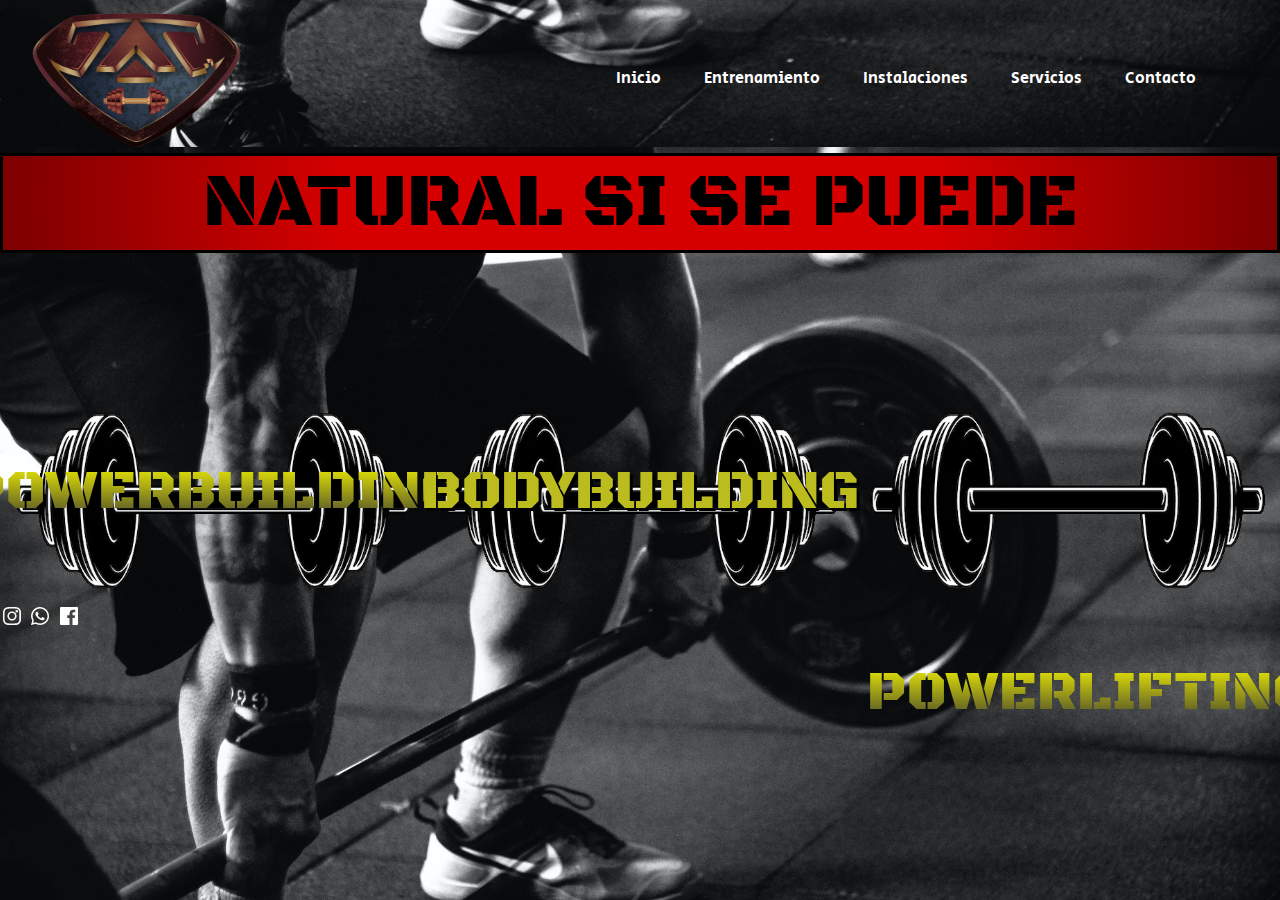
==== index.html @ 043e5cd8 "Prueba de botones Index" ====
<!DOCTYPE html>
<html lang="en">
<head>
    <meta charset="UTF-8">
    <meta http-equiv="X-UA-Compatible" content="IE=edge">
    <meta name="viewport" content="width=device-width, initial-scale=1.0">
    <title>Zac Gym</title>
    <link rel="stylesheet" href="style.css">
    <link rel="preconnect" href="https://fonts.googleapis.com"><link rel="preconnect" href="https://fonts.gstatic.com" crossorigin><link href="https://fonts.googleapis.com/css2?family=Secular+One&display=swap" rel="stylesheet">
    <link rel="preconnect" href="https://fonts.googleapis.com"><link rel="preconnect" href="https://fonts.gstatic.com" crossorigin><link href="https://fonts.googleapis.com/css2?family=Black+Ops+One&display=swap" rel="stylesheet">
<body>
    <header>
        <nav id="Q">
            <img src="SoloLogo.png" alt="logo" class="logo">
            
            <ul class="menu">
                <li><a href="index.html">Inicio</a></li>
                    
                <li><a href="Entrenamiento.html">Entrenamiento</a></li>
                
                <li><a href="Instalaciones.html">Instalaciones</a></li>
                
                <li><a href="Servicios.html">Servicios</a></li>
                
                <li><a href="Contacto.html">Contacto</a></li>
            </ul>
        </nav>
    </header>
    <div>
        <a class="titulo1">
            NATURAL SI SE PUEDE
        </a>
    </div>
    <nav id="A">
        <aside class="c1">
            <img src="Mancuernapng.png" alt="" class="mancuerna">
            <p class="boton">POWERBUILDING</p>
        </aside>
        <aside class="c2">
            <img src="Mancuernapng.png" alt="" class="mancuerna">
            <p class="boton2">BODYBUILDING</p>
        </aside>
        <aside>
            <img src="Mancuernapng.png" alt="" class="mancuerna">
            <p class="boton">POWERLIFTING</p>
        </aside>
    </nav>
    <footer class="pie1">
        <img src="[data-uri]"/>
        <img src="[data-uri]"/>
        <img src="[data-uri]"/>
    </footer>
    
</body>
</html>
---- style.css ----
*{
    box-sizing: border-box  
}

body{
    font-family: Arial, Helvetica, sans-serif;
    background-image: url("FotoInicio.jpg");
    background-size: 100%;
    background-position-y: 1000px;
    margin: 0;
    padding: 0;
    display: flex;
    flex-direction: column;
}

#Q{
    display: flex;
    align-items: center;
    justify-content: space-between;
    padding-left: 2%;
    padding-right: 5%;
    padding-top: 3px;
}

.logo{
    width: 225px; 
    height: 150px;
    margin-top: none;
}

.menu{
    border-radius: 15px;
    font-family: 'Secular One', sans-serif;
    display: inline-block;
}

.menu li a{
    text-decoration: none;
    color: white;
    padding: 20px;
}

.menu li{
    text-align: left;
    display: inline-block;
}

.menu li a:hover{
    background: #622c2c;
    border-radius: 15px;
    padding-top: 5px;
    padding-bottom: 5px;
}

.titulo1{
    font-family: 'Black Ops One';
    border: solid black;
    text-align: center;
    font-size: 75px;
    background: rgb(215,0,0);
    background: radial-gradient(circle, rgba(215,0,0,1) 46%, rgba(124,0,0,1) 100%);
}

div{
    display: flex;
    flex-direction: column;
}

#A{
    display: flex;
    flex-direction: row;
    justify-content: space-around;
    margin-top: 150px;
}

.c1{
    position: relative;
    display: flex;
    flex-direction: column;
    align-items: center;
}

.c2{
    display: flex;
    flex-direction: column;
    align-items: center;
}

.mancuerna{
    width: 400px;
    
}

.boton{
    font-family: 'Black Ops One';
    font-size: 55px;
    background: linear-gradient(yellow ,rgb(51, 50, 50));
    -webkit-background-clip: text;
    color: transparent;
    position: absolute;
}

.boton2{
    font-family: 'Black Ops One';
    font-size: 55px;
    color: rgb(188, 188, 30);
    text-shadow: 3px 3px black;
    position: absolute;
}

.titulo2{
    color: white;
    text-shadow: 2px 2px black;
    margin-left: 80px;
    font-size: 50px;
}

.texto1{
    color: white;
    text-shadow: 2px 2px black;
    margin-left: 80px;
    font-size: 20px;
}

.servicios{
    color: white;
    text-shadow: 2px 2px black;
    margin-left: 80px;
    font-size: 20px;
}

.desplegable{
    font-size: 20px;
    margin-left: 80px;
}

.servicios{
    color: white;
    text-shadow: 2px 2px black;
    margin-left: 80px;
    font-size: 20px;
}

.experiencia{
    color: white;
    text-shadow: 2px 2px black;
    font-size: 30px;
}

.botones{
    margin-left: 80px;
    font-size: 20px;
}

.botones1{
    font-size: 20px;
}

.pie1{
   
}

.pie2{
    display: flex;
    flex-direction: row;
    justify-content: end;
    height: 50px;
    justify-content: space-around;
    margin-left: 90%;
    margin-top: 27%;
}
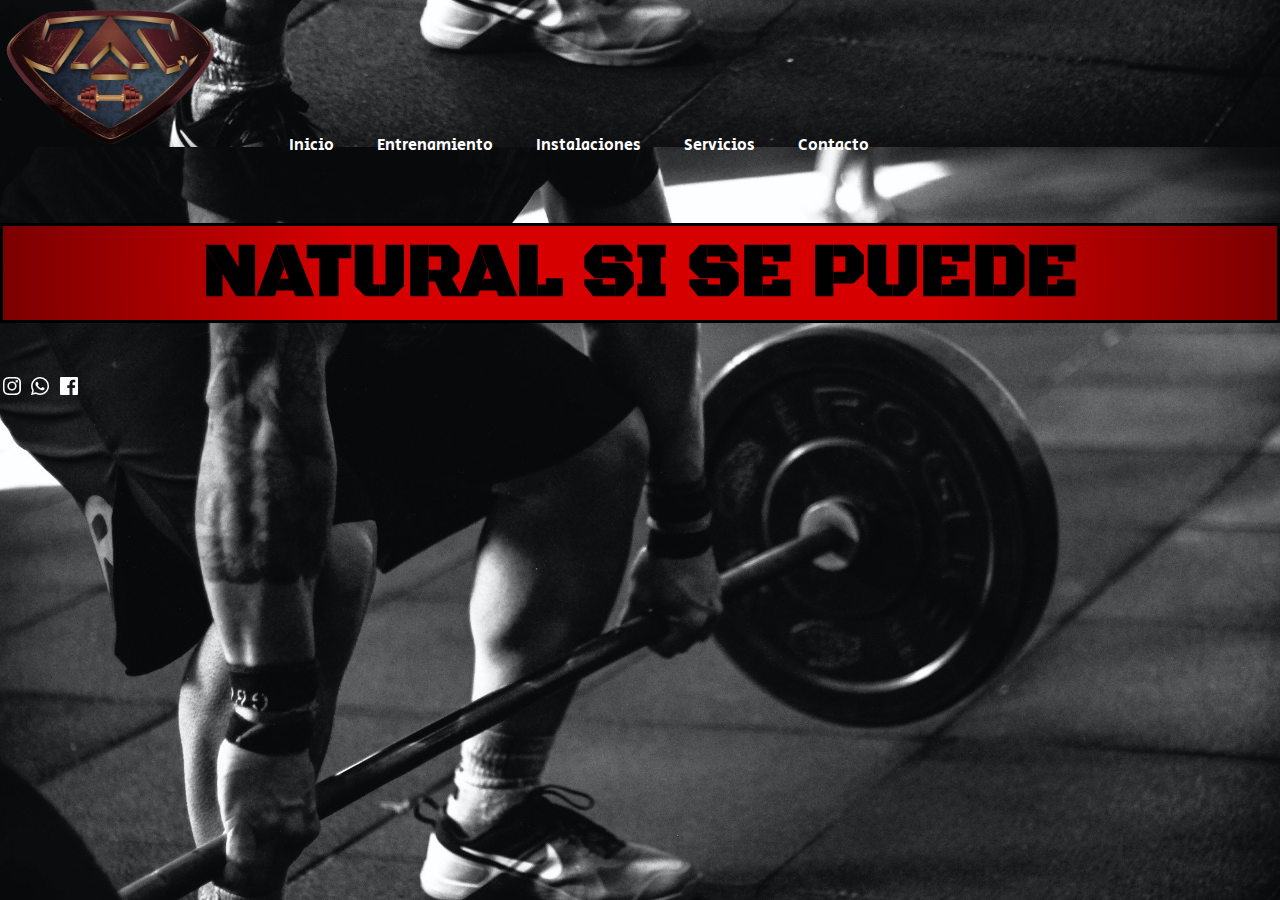
==== commit 5efe420b: "Detalle" ====
--- a/index.html
+++ b/index.html
@@ -9,9 +9,10 @@
     <link rel="stylesheet" href="style.css">
     <link rel="preconnect" href="https://fonts.googleapis.com"><link rel="preconnect" href="https://fonts.gstatic.com" crossorigin><link href="https://fonts.googleapis.com/css2?family=Secular+One&display=swap" rel="stylesheet">
     <link rel="preconnect" href="https://fonts.googleapis.com"><link rel="preconnect" href="https://fonts.gstatic.com" crossorigin><link href="https://fonts.googleapis.com/css2?family=Black+Ops+One&display=swap" rel="stylesheet">
-<body>
+    <link href="https://cdn.jsdelivr.net/npm/bootstrap@5.3.0-alpha1/dist/css/bootstrap.min.css" rel="stylesheet" integrity="sha384-GLhlTQ8iRABdZLl6O3oVMWSktQOp6b7In1Zl3/Jr59b6EGGoI1aFkw7cmDA6j6gD" crossorigin="anonymous">
+    <body>
     <header>
-        <nav id="Q">
+        <nav>
             <img src="SoloLogo.png" alt="logo" class="logo">
             
             <ul class="menu">
@@ -28,24 +29,11 @@
         </nav>
     </header>
     <div>
-        <a class="titulo1">
+        <h1 class="titulo1">
             NATURAL SI SE PUEDE
-        </a>
+        </h1>
     </div>
-    <nav id="A">
-        <aside class="c1">
-            <img src="Mancuernapng.png" alt="" class="mancuerna">
-            <p class="boton">POWERBUILDING</p>
-        </aside>
-        <aside class="c2">
-            <img src="Mancuernapng.png" alt="" class="mancuerna">
-            <p class="boton2">BODYBUILDING</p>
-        </aside>
-        <aside>
-            <img src="Mancuernapng.png" alt="" class="mancuerna">
-            <p class="boton">POWERLIFTING</p>
-        </aside>
-    </nav>
+
     <footer class="pie1">
         <img src="[data-uri]"/>
         <img src="[data-uri]"/>
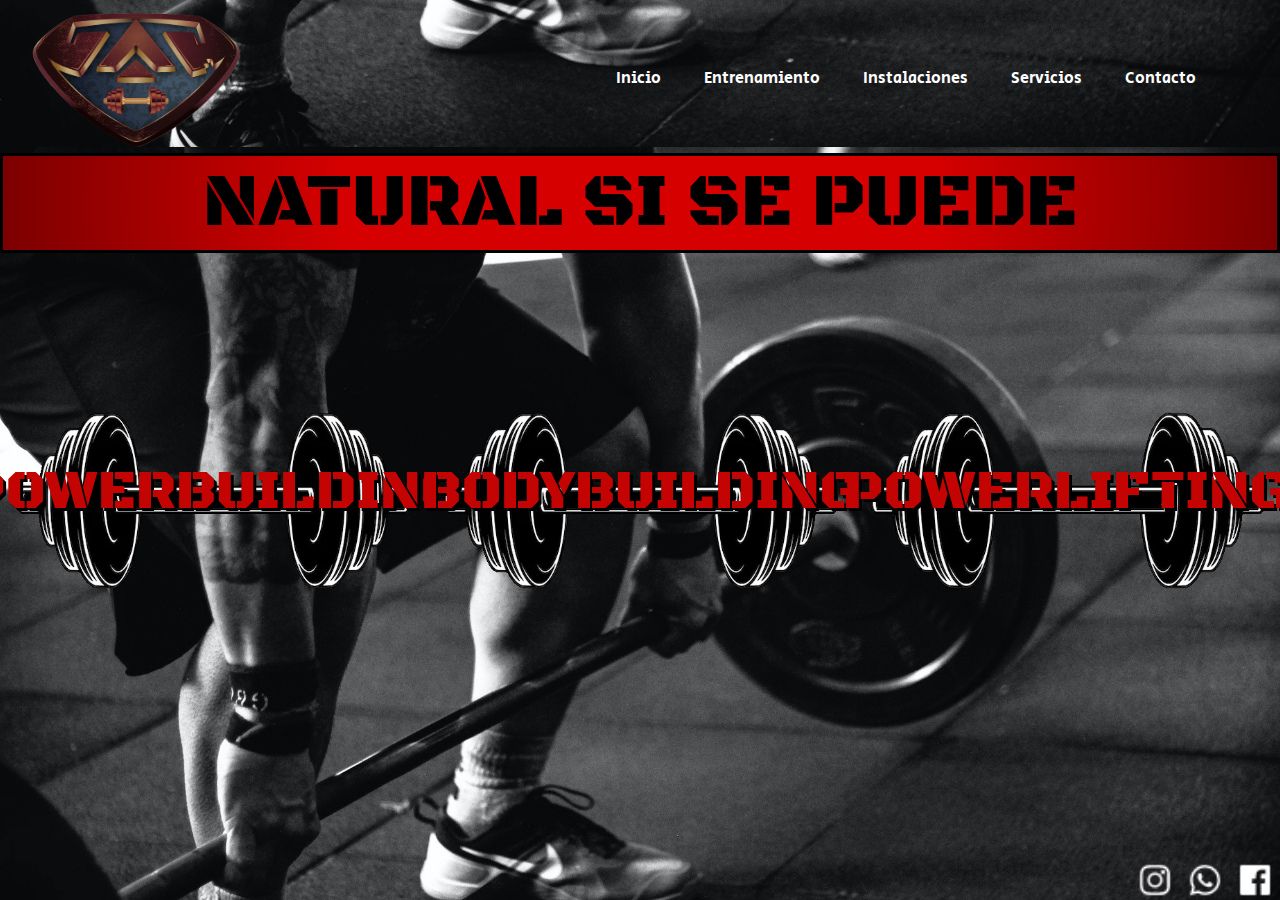
==== commit 21a716ea: "EstructuraIndexTerminada" ====
--- a/index.html
+++ b/index.html
@@ -9,10 +9,9 @@
     <link rel="stylesheet" href="style.css">
     <link rel="preconnect" href="https://fonts.googleapis.com"><link rel="preconnect" href="https://fonts.gstatic.com" crossorigin><link href="https://fonts.googleapis.com/css2?family=Secular+One&display=swap" rel="stylesheet">
     <link rel="preconnect" href="https://fonts.googleapis.com"><link rel="preconnect" href="https://fonts.gstatic.com" crossorigin><link href="https://fonts.googleapis.com/css2?family=Black+Ops+One&display=swap" rel="stylesheet">
-    <link href="https://cdn.jsdelivr.net/npm/bootstrap@5.3.0-alpha1/dist/css/bootstrap.min.css" rel="stylesheet" integrity="sha384-GLhlTQ8iRABdZLl6O3oVMWSktQOp6b7In1Zl3/Jr59b6EGGoI1aFkw7cmDA6j6gD" crossorigin="anonymous">
-    <body>
+<body>
     <header>
-        <nav>
+        <nav id="Q">
             <img src="SoloLogo.png" alt="logo" class="logo">
             
             <ul class="menu">
@@ -29,15 +28,28 @@
         </nav>
     </header>
     <div>
-        <h1 class="titulo1">
+        <a class="titulo1">
             NATURAL SI SE PUEDE
-        </h1>
+        </a>
     </div>
-
+    <nav id="A">
+        <aside class="c">
+            <img src="Mancuernapng.png" alt="" class="mancuerna">
+            <p class="boton">POWERBUILDING</p>
+        </aside>
+        <aside class="c">
+            <img src="Mancuernapng.png" alt="" class="mancuerna">
+            <p class="boton">BODYBUILDING</p>
+        </aside>
+        <aside class="c">
+            <img src="Mancuernapng.png" alt="" class="mancuerna">
+            <p class="boton">POWERLIFTING</p>
+        </aside>
+    </nav>
     <footer class="pie1">
-        <img src="[data-uri]"/>
-        <img src="[data-uri]"/>
-        <img src="[data-uri]"/>
+        <img class="foot" src="[data-uri]"/>
+        <img class="foot" src="[data-uri]"/>
+        <img class="foot" src="[data-uri]"/>
     </footer>
     
 </body>
--- a/style.css
+++ b/style.css
@@ -73,14 +73,14 @@
     margin-top: 150px;
 }
 
-.c1{
+.c{
     position: relative;
     display: flex;
     flex-direction: column;
     align-items: center;
 }
 
-.c2{
+.c{
     display: flex;
     flex-direction: column;
     align-items: center;
@@ -94,16 +94,7 @@
 .boton{
     font-family: 'Black Ops One';
     font-size: 55px;
-    background: linear-gradient(yellow ,rgb(51, 50, 50));
-    -webkit-background-clip: text;
-    color: transparent;
-    position: absolute;
-}
-
-.boton2{
-    font-family: 'Black Ops One';
-    font-size: 55px;
-    color: rgb(188, 188, 30);
+    color: rgb(196, 3, 3);
     text-shadow: 3px 3px black;
     position: absolute;
 }
@@ -157,16 +148,15 @@
 }
 
 .pie1{
-   
+   position: absolute;
+   bottom: 0;
+   width: 100%;
+   display: flex;
+   justify-content: end;
+   height: 40px;
 }
 
-.pie2{
-    display: flex;
-    flex-direction: row;
-    justify-content: end;
-    height: 50px;
-    justify-content: space-around;
-    margin-left: 90%;
-    margin-top: 27%;
+.foot{
+    padding-left: 5px;   
+    padding-right: 5px;
 }
-
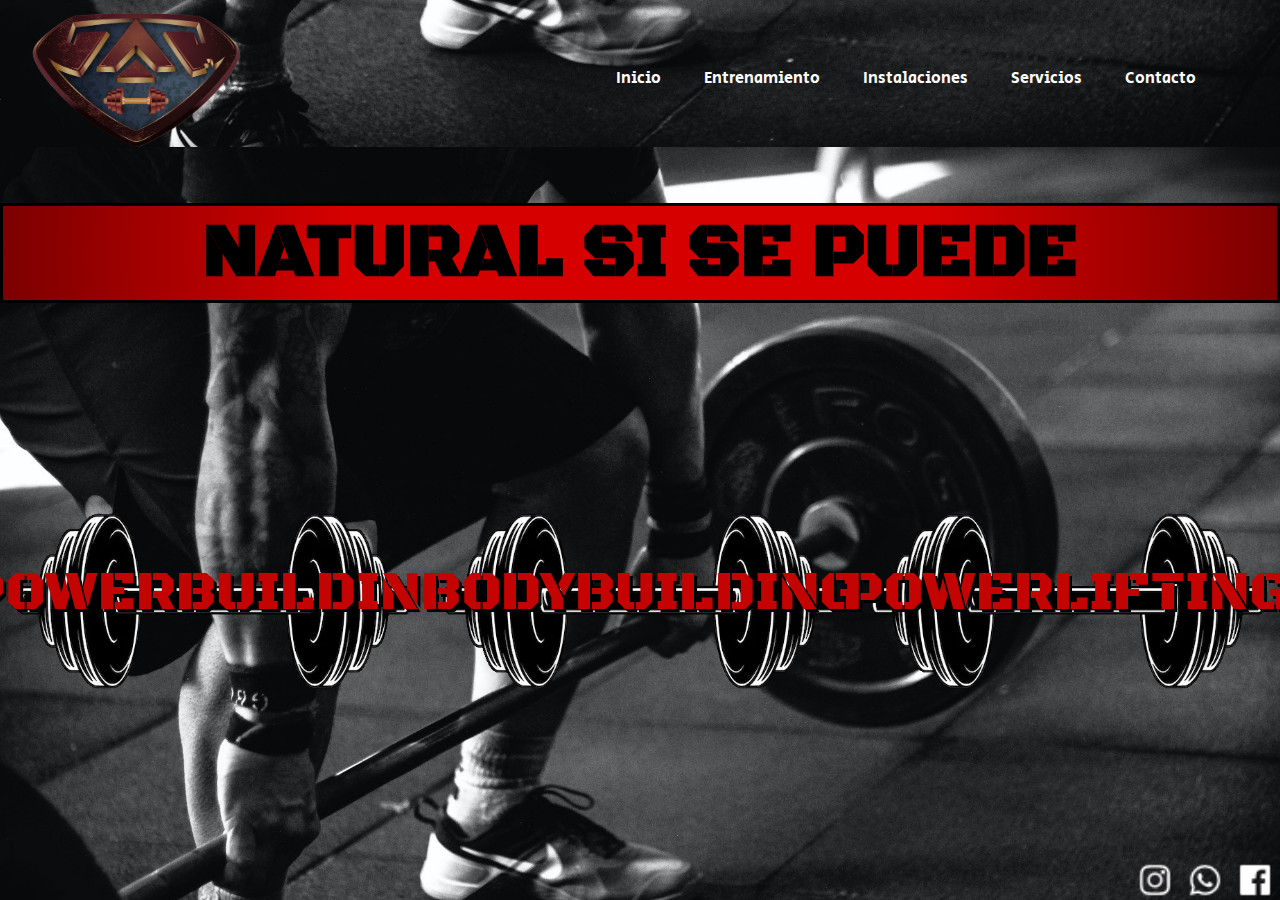
==== commit a70d5387: "Merge branch 'ModificacionesIndex'" ====
--- a/index.html
+++ b/index.html
@@ -9,7 +9,8 @@
     <link rel="stylesheet" href="style.css">
     <link rel="preconnect" href="https://fonts.googleapis.com"><link rel="preconnect" href="https://fonts.gstatic.com" crossorigin><link href="https://fonts.googleapis.com/css2?family=Secular+One&display=swap" rel="stylesheet">
     <link rel="preconnect" href="https://fonts.googleapis.com"><link rel="preconnect" href="https://fonts.gstatic.com" crossorigin><link href="https://fonts.googleapis.com/css2?family=Black+Ops+One&display=swap" rel="stylesheet">
-<body>
+    <link href="https://cdn.jsdelivr.net/npm/bootstrap@5.3.0-alpha1/dist/css/bootstrap.min.css" rel="stylesheet" integrity="sha384-GLhlTQ8iRABdZLl6O3oVMWSktQOp6b7In1Zl3/Jr59b6EGGoI1aFkw7cmDA6j6gD" crossorigin="anonymous">
+    <body>
     <header>
         <nav id="Q">
             <img src="SoloLogo.png" alt="logo" class="logo">
@@ -28,9 +29,9 @@
         </nav>
     </header>
     <div>
-        <a class="titulo1">
+        <h1 class="titulo1">
             NATURAL SI SE PUEDE
-        </a>
+        </h1>
     </div>
     <nav id="A">
         <aside class="c">
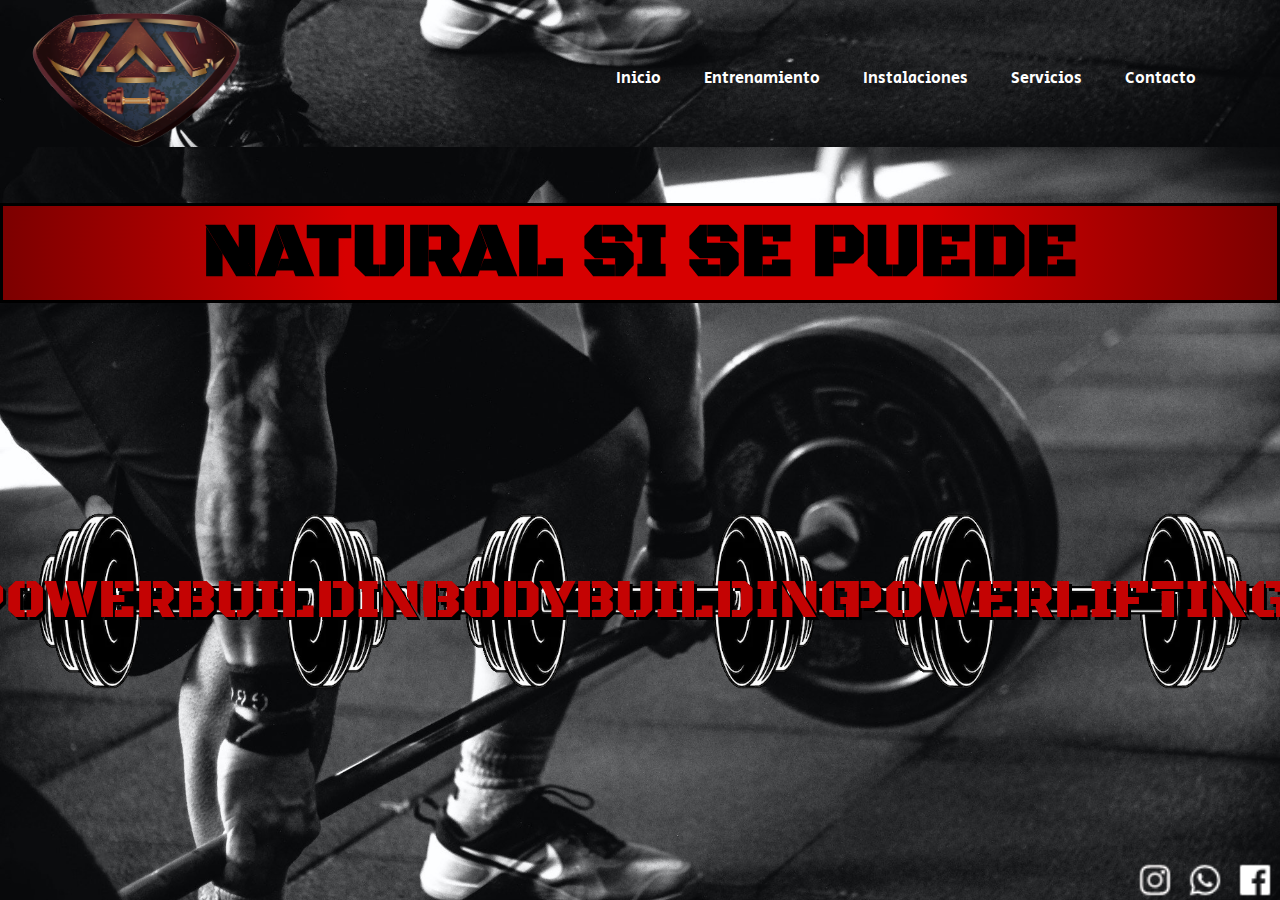
==== commit c8dc5a6f: "Puntobase" ====
--- a/index.html
+++ b/index.html
@@ -1,3 +1,4 @@
+
 
 <!DOCTYPE html>
 <html lang="en">
--- a/style.css
+++ b/style.css
@@ -55,6 +55,7 @@
 .titulo1{
     font-family: 'Black Ops One';
     border: solid black;
+    color: black;
     text-align: center;
     font-size: 75px;
     background: rgb(215,0,0);
@@ -74,21 +75,14 @@
 }
 
 .c{
-    position: relative;
     display: flex;
     flex-direction: column;
     align-items: center;
-}
-
-.c{
-    display: flex;
-    flex-direction: column;
-    align-items: center;
+    justify-content: center;
 }
 
 .mancuerna{
     width: 400px;
-    
 }
 
 .boton{
@@ -159,4 +153,4 @@
 .foot{
     padding-left: 5px;   
     padding-right: 5px;
-}
+}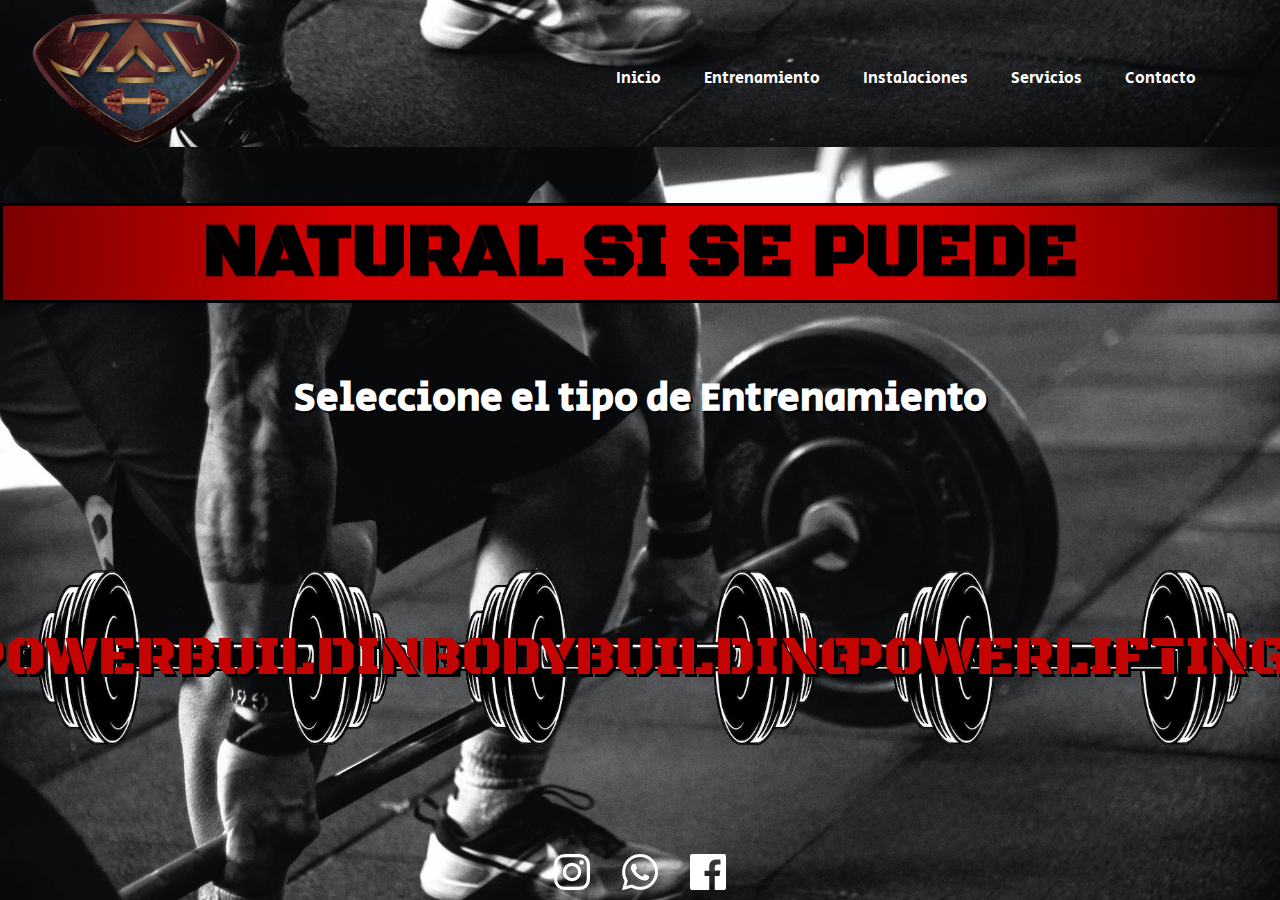
==== commit 772e485a: "animaciones y links" ====
--- a/index.html
+++ b/index.html
@@ -8,8 +8,9 @@
     <meta name="viewport" content="width=device-width, initial-scale=1.0">
     <title>Zac Gym</title>
     <link rel="stylesheet" href="style.css">
-    <link rel="preconnect" href="https://fonts.googleapis.com"><link rel="preconnect" href="https://fonts.gstatic.com" crossorigin><link href="https://fonts.googleapis.com/css2?family=Secular+One&display=swap" rel="stylesheet">
-    <link rel="preconnect" href="https://fonts.googleapis.com"><link rel="preconnect" href="https://fonts.gstatic.com" crossorigin><link href="https://fonts.googleapis.com/css2?family=Black+Ops+One&display=swap" rel="stylesheet">
+    <link rel="preconnect" href="https://fonts.googleapis.com">
+    <link rel="preconnect" href="https://fonts.gstatic.com" crossorigin>
+    <link href="https://fonts.googleapis.com/css2?family=Anton&family=Black+Ops+One&family=Secular+One&display=swap" rel="stylesheet">
     <link href="https://cdn.jsdelivr.net/npm/bootstrap@5.3.0-alpha1/dist/css/bootstrap.min.css" rel="stylesheet" integrity="sha384-GLhlTQ8iRABdZLl6O3oVMWSktQOp6b7In1Zl3/Jr59b6EGGoI1aFkw7cmDA6j6gD" crossorigin="anonymous">
     <body>
     <header>
@@ -34,24 +35,29 @@
             NATURAL SI SE PUEDE
         </h1>
     </div>
+    <section>
+        <h2 class="titulo2">
+            Seleccione el tipo de Entrenamiento
+        </h2>
+    </section>
     <nav id="A">
         <aside class="c">
             <img src="Mancuernapng.png" alt="" class="mancuerna">
-            <p class="boton">POWERBUILDING</p>
+            <a href="Entrenamiento.html" class="boton" >POWERBUILDING</a>
         </aside>
         <aside class="c">
             <img src="Mancuernapng.png" alt="" class="mancuerna">
-            <p class="boton">BODYBUILDING</p>
+            <a href="Entrenamiento.html" class="boton">BODYBUILDING</a>
         </aside>
         <aside class="c">
             <img src="Mancuernapng.png" alt="" class="mancuerna">
-            <p class="boton">POWERLIFTING</p>
+            <a href="Entrenamiento.html" class="boton">POWERLIFTING</a>
         </aside>
     </nav>
     <footer class="pie1">
-        <img class="foot" src="[data-uri]"/>
-        <img class="foot" src="[data-uri]"/>
-        <img class="foot" src="[data-uri]"/>
+        <a class="foot" href="https://www.instagram.com/clementeab.coach/" target="_blank"><img src="[data-uri]"/></a>
+        <a class="foot" href="https://wa.me/5493813394247" target="_blank"><img src="[data-uri]"/></a>
+        <a class="foot" href="https://www.facebook.com/clemente.antelobravo" target="_blank"><img src="[data-uri]"/></a>
     </footer>
     
 </body>
--- a/style.css
+++ b/style.css
@@ -71,7 +71,7 @@
     display: flex;
     flex-direction: row;
     justify-content: space-around;
-    margin-top: 150px;
+    margin-top: 100px;
 }
 
 .c{
@@ -86,6 +86,7 @@
 }
 
 .boton{
+    text-decoration: none;
     font-family: 'Black Ops One';
     font-size: 55px;
     color: rgb(196, 3, 3);
@@ -93,11 +94,26 @@
     position: absolute;
 }
 
+.boton:hover{
+    animation-name: pulse;  
+    animation-iteration-count: 1;
+    animation-duration: 1s;
+    font-size: 65px;
+}
+
+@keyframes pulse{
+    0%{font-size: 55px;}
+    50%{font-size: 70px;}
+    100%{font-size: 65px;}
+}
+
 .titulo2{
+    font-family: 'Secular One', sans-serif;
     color: white;
     text-shadow: 2px 2px black;
-    margin-left: 80px;
-    font-size: 50px;
+    font-size: 40px;
+    text-align: center;
+    margin-top: 15px;
 }
 
 .texto1{
@@ -142,15 +158,14 @@
 }
 
 .pie1{
-   position: absolute;
+   position: absolute; 
    bottom: 0;
    width: 100%;
    display: flex;
-   justify-content: end;
-   height: 40px;
+   justify-content: center;
 }
 
 .foot{
-    padding-left: 5px;   
-    padding-right: 5px;
+    padding-left: 10px;   
+    padding-right: 10px;
 }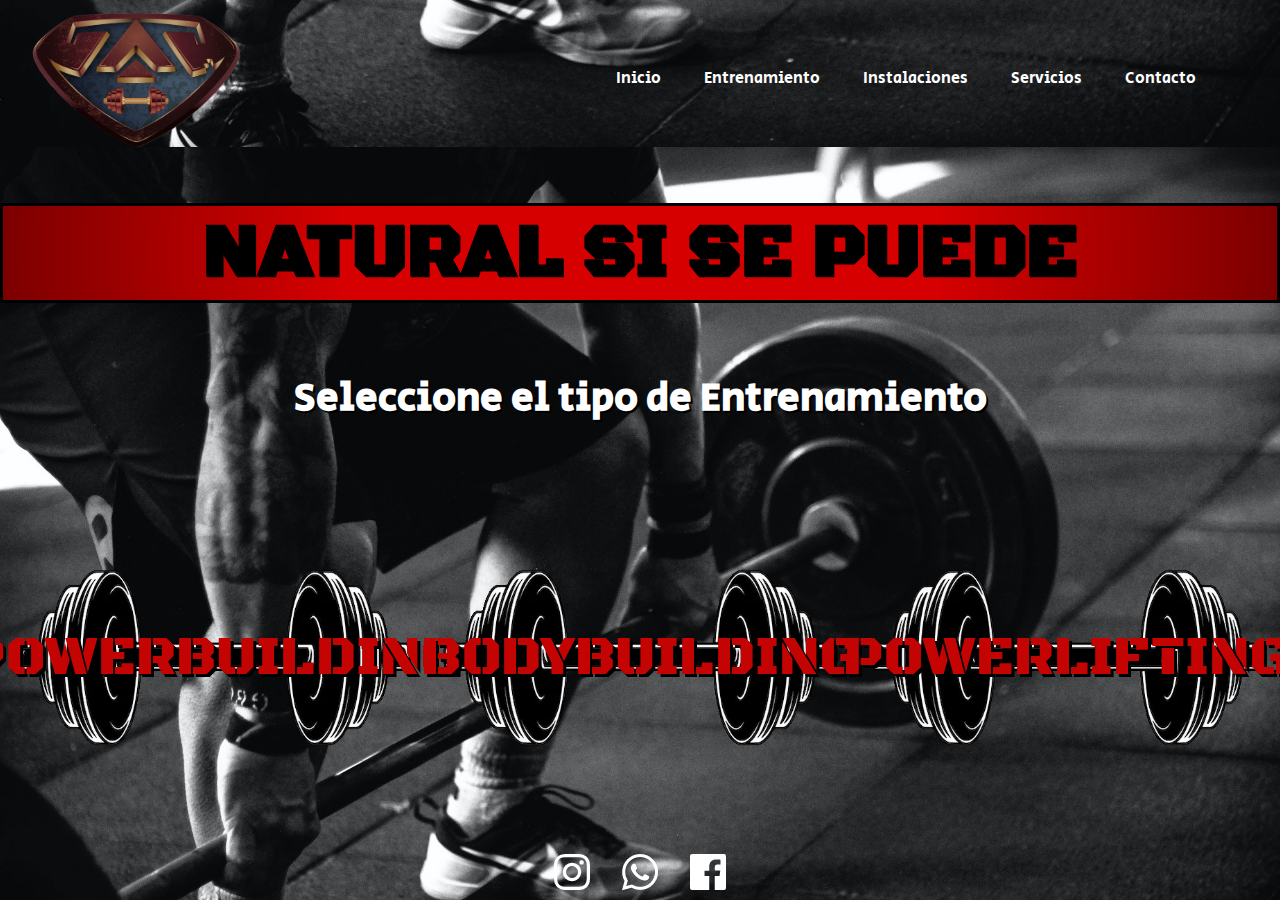
==== commit 87d1b963: "Estructura pagina entrenamiento" ====
--- a/index.html
+++ b/index.html
@@ -7,7 +7,7 @@
     <meta http-equiv="X-UA-Compatible" content="IE=edge">
     <meta name="viewport" content="width=device-width, initial-scale=1.0">
     <title>Zac Gym</title>
-    <link rel="stylesheet" href="style.css">
+    <link rel="stylesheet" href="css/style.css">
     <link rel="preconnect" href="https://fonts.googleapis.com">
     <link rel="preconnect" href="https://fonts.gstatic.com" crossorigin>
     <link href="https://fonts.googleapis.com/css2?family=Anton&family=Black+Ops+One&family=Secular+One&display=swap" rel="stylesheet">
@@ -15,7 +15,7 @@
     <body>
     <header>
         <nav id="Q">
-            <img src="SoloLogo.png" alt="logo" class="logo">
+            <img src="assets/img/SoloLogo.png" alt="logo" class="logo">
             
             <ul class="menu">
                 <li><a href="index.html">Inicio</a></li>
@@ -42,15 +42,15 @@
     </section>
     <nav id="A">
         <aside class="c">
-            <img src="Mancuernapng.png" alt="" class="mancuerna">
+            <img src="assets/img/Mancuernapng.png" alt="" class="mancuerna">
             <a href="Entrenamiento.html" class="boton" >POWERBUILDING</a>
         </aside>
         <aside class="c">
-            <img src="Mancuernapng.png" alt="" class="mancuerna">
+            <img src="assets/img/Mancuernapng.png" alt="" class="mancuerna">
             <a href="Entrenamiento.html" class="boton">BODYBUILDING</a>
         </aside>
         <aside class="c">
-            <img src="Mancuernapng.png" alt="" class="mancuerna">
+            <img src="assets/img/Mancuernapng.png" alt="" class="mancuerna">
             <a href="Entrenamiento.html" class="boton">POWERLIFTING</a>
         </aside>
     </nav>
--- a/css/style.css
+++ b/css/style.css
@@ -0,0 +1,206 @@
+*{
+    box-sizing: border-box  
+}
+
+body{
+    font-family: Arial, Helvetica, sans-serif;
+    background-image: url(../assets/img/fotoinicio.jpg);
+    background-size: 100%;
+    background-position-y: 1000px;
+    margin: 0;
+    padding: 0;
+    display: flex;
+    flex-direction: column;
+}
+
+#Q{
+    display: flex;
+    align-items: center;
+    justify-content: space-between;
+    padding-left: 2%;
+    padding-right: 5%;
+    padding-top: 3px;
+}
+
+.logo{
+    width: 225px; 
+    height: 150px;
+    margin-top: none;
+}
+
+.menu{
+    border-radius: 15px;
+    font-family: 'Secular One', sans-serif;
+    display: inline-block;
+}
+
+.menu li a{
+    text-decoration: none;
+    color: white;
+    padding: 20px;
+}
+
+.menu li{
+    text-align: left;
+    display: inline-block;
+}
+
+.menu li a:hover{
+    background: #622c2c;
+    border-radius: 15px;
+    padding-top: 5px;
+    padding-bottom: 5px;
+}
+
+.titulo1{
+    font-family: 'Black Ops One';
+    border: solid black;
+    color: black;
+    text-align: center;
+    font-size: 75px;
+    background: rgb(215,0,0);
+    background: radial-gradient(circle, rgba(215,0,0,1) 46%, rgba(124,0,0,1) 100%);
+    text-shadow: 1px 1px black;
+}
+
+div{
+    display: flex;
+    flex-direction: column;
+}
+
+#A{
+    display: flex;
+    flex-direction: row;
+    justify-content: space-around;
+    margin-top: 100px;
+}
+
+.c{
+    display: flex;
+    flex-direction: column;
+    align-items: center;
+    justify-content: center;
+}
+
+.mancuerna{
+    width: 400px;
+    background-color: transparent;
+}
+
+.boton{
+    text-decoration: none;
+    font-family: 'Black Ops One';
+    font-size: 55px;
+    color: rgb(196, 3, 3);
+    text-shadow: 3px 3px black;
+    position: absolute;
+}
+
+.boton:hover{
+    animation-name: pulse;  
+    animation-iteration-count: 1;
+    animation-duration: 1s;
+    font-size: 65px;
+}
+
+@keyframes pulse{
+    0%{font-size: 55px;}
+    50%{font-size: 70px;}
+    100%{font-size: 65px;}
+}
+
+.titulo2{
+    font-family: 'Secular One', sans-serif;
+    color: white;
+    text-shadow: 2px 2px black;
+    font-size: 40px;
+    text-align: center;
+    margin-top: 15px;
+}
+
+.texto1{
+    color: white;
+    text-shadow: 2px 2px black;
+    margin-left: 150px;
+    font-size: 20px;
+    background-color: rgba(0, 0, 0, 0.258);
+    font-family: 'Secular One', sans-serif;
+    margin-right: 150px;
+}
+
+.servicios{
+    color: white;
+    text-shadow: 2px 2px black;
+    margin-left: 80px;
+    font-size: 20px;
+}
+
+.desplegable{
+    font-size: 20px;
+    margin-left: 80px;
+}
+
+.servicios{
+    color: white;
+    text-shadow: 2px 2px black;
+    margin-left: 80px;
+    font-size: 20px;
+}
+
+.experiencia{
+    color: white;
+    text-shadow: 2px 2px black;
+    font-size: 30px;
+}
+
+.botones{
+    margin-left: 80px;
+    font-size: 20px;
+}
+
+.botones1{
+    font-size: 20px;
+}
+
+.pie1{
+   position: absolute; 
+   bottom: 0;
+   width: 100%;
+   display: flex;
+   justify-content: center;
+}
+
+.foot{
+    padding-left: 10px;   
+    padding-right: 10px;
+}
+
+.titulo3{
+    font-family: 'Black Ops One';
+    border: solid black;
+    color: black;
+    text-align: center;
+    font-size: 75px;
+    background: rgb(215,0,0);
+    background: radial-gradient(circle, rgba(215,0,0,1) 81%, rgba(166,3,34,1) 94%); 
+    text-shadow: 1px 1px black;
+}
+
+.subtitulo{
+    text-decoration: none;
+    font-family: 'Black Ops One';
+    font-size: 35px;
+    color: rgb(196, 3, 3);
+    text-shadow: 3px 3px black;
+    text-align: center;
+}
+
+.row{
+    width: 100%;
+}
+
+.texto2{
+    color: white;
+    font-size: 15px;
+    font-family: 'Secular One', sans-serif;
+}